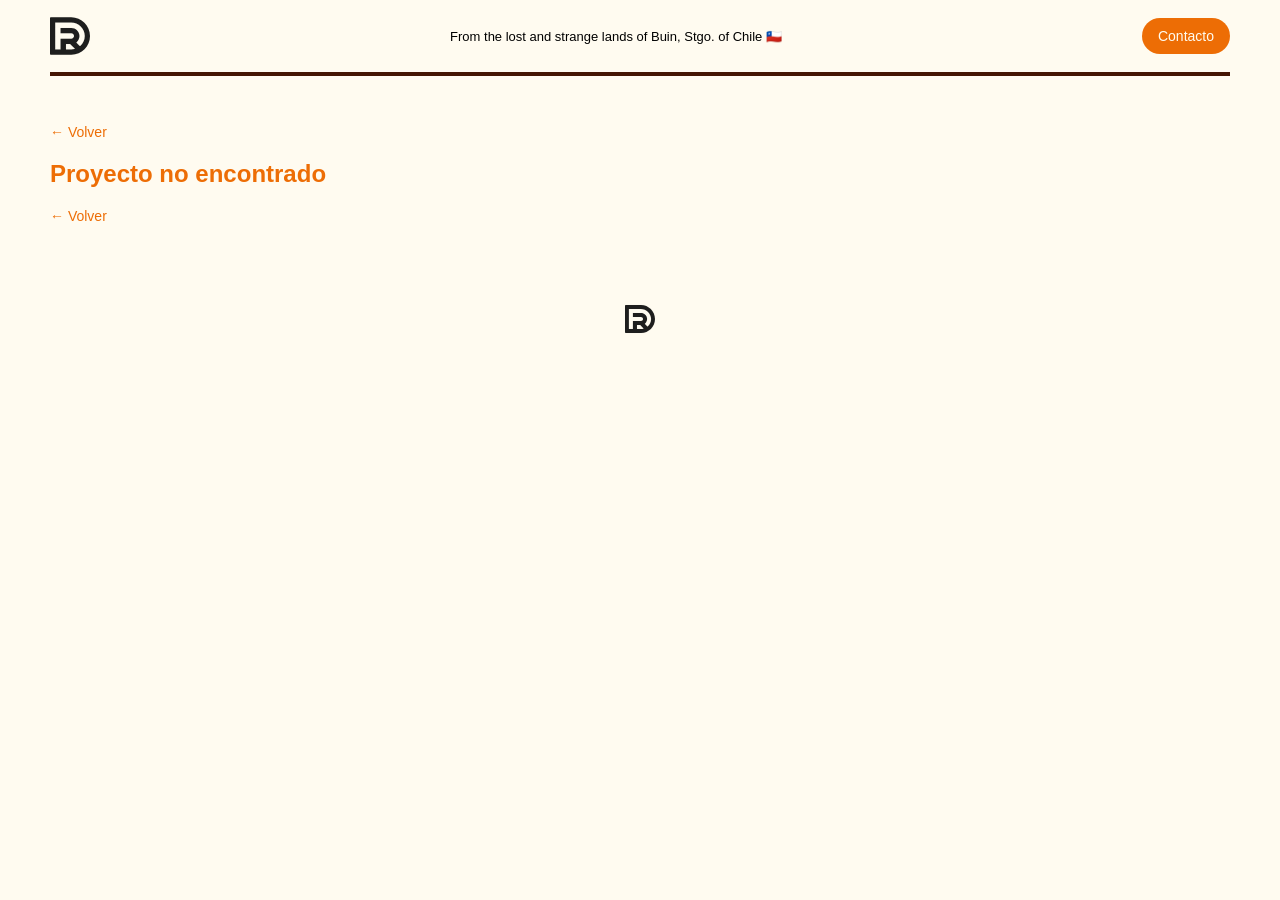
==== proyecto.html @ a49084d1 "Add files via upload" ====
<html lang="es">
<head>
  <meta charset="UTF-8" />
  <meta name="viewport" content="width=device-width, initial-scale=1.0" />
  <title>Proyecto</title>
<link rel="icon" type="fav.svg" href="img/fav.svg">

  <link rel="stylesheet" href="style.css" />
</head>

<body class="body-container">
  <!-- HEADER -->
  <header class="header container">
    <div class="header-inner">
      <a href="index.html">
    <img src="img/logo-frd.svg" alt="Logotipo FRD" width="40">
      </a>
      <p class="location">From the lost and strange lands of Buin, Stgo. of Chile 🇨🇱</p>
      <a href="https://wa.me/qr/6H3SVH5NXEW7H1"><button class="btn">Contacto</button></a>
    </div>
  </header>

<!-- DETALLE PROYETCO -->
  <section class="hero container">
    <div class="hero-left">
      <a href="index.html" class="back-btn">← Volver</a>
     <main id="detalle"></main>
     <a href="index.html" class="back-btn">← Volver</a>
    </div>
  </section>
 
  </div>

  <script src="detalle.js"></script>
  
    <!-- FOOTER -->
  <footer class="footer">
    <div class="container footer-inner">
      <img src="img/logo-frd.svg" alt="Logotipo FRD" width="30">
    </div>
  </footer>


  <!-- JS -->
  <script src="app.js"></script>
</body>
</html>
---- style.css ----
:root {
  --accent: #ed6d05;
  --text: #000;
  --muted: #fdde8a; 
  --line: #451603;
}

* {
    margin: 0;
    padding: 0;
    box-sizing: border-box;
    text-decoration: none;
}

a {
  color:var(--text);
}

body {
  font-family: "Helvetica Neue", Helvetica, Arial, sans-serif;
  background: #fffbf0;
}

.body-container {
  padding: 0 50px;
}

.header {
  padding: 16px 0;
  border-bottom: 4px solid var(--line);
}

.logo {
  font-weight: bold;
  font-size: 20px;
}

.header-inner {
  display: grid;
  grid-template-columns: auto 1fr auto;
  align-items: center;
  align-content: center;
}

.location {
  text-align: center;
  font-size: 13px;
  color: var(--text);
}

.container {
 max-width: 1240px;
 margin: auto;
 
}

img {
  max-width: 100%;
  height: auto;
}

.hero {
  display: grid;
  grid-template-columns: 1fr auto;
  align-items: center;
  padding: 28px 0 28px;
  align-items: end;
}

.hero h1 {
  color:var(--text);
  font-size: 3rem;
  margin: 0;
}

.hero h2 {
  color:var(--accent);
  
}

.hero p {
  margin-bottom: 16px;
  font-size: 18px;
  line-height: 1.7;
  font-weight: 500;
  color: var(--text);
}

.btn {
  color:#fffbf0;
  background: var(--accent);
  border: none;
  padding: 10px 16px;
  border-radius: 999px;
  font-size: 14px;
  cursor: pointer;
  align-self: flex-start;
}

.grid {
  display: grid;
  grid-template-columns: repeat(auto-fit, minmax(280px, 1fr));
  gap: 20px;
  padding: 28px 0 75px;
}

.card {
  overflow: hidden;
  cursor: pointer;
  transition: 0.3s ease;
}

.card img {
  width: 100%;
  aspect-ratio: 1 / 1;
  display: block;
  object-fit: cover;
}

.card h3 {
  padding: 18px 0 18px;
  border-bottom: 4px solid var(--line);
}

.card p {
  margin: 0;
  opacity: 0.6;
}

.card:hover {
  transform: scale(1.03);
}

.galeria {
  display: grid;
  justify-items: center;
  grid-template-columns: 1fr;
  gap: 20px;
  padding: 20px 0;
}

/* BIO */
.bio {
  display: grid;
  grid-template-columns: 1fr 1fr;
  gap: 20px;
  padding: 32px 0;
  border-top: 4px solid var(--line);
  border-bottom: 4px solid var(--line);
}

.bio p {
  font-size: 18px;
  line-height: 1.7;
  font-weight: 500;
  color: var(--text);
}

.bio strong {
  color: var(--accent);
}

/* FOOTER */
.footer {
  padding: 32px 0;
}

.footer-inner {
  text-align: center;
}

.back-btn {
  display: inline-block;
  margin: 20px 0;
  text-decoration: none;
  color: var(--accent);
  font-size: 14px;
}


/* ----------------------------- TABLET -----------------------------*/

@media (max-width: 1024px) {

  .body-container {
    padding: 0 15px;
  }
  .bio {
    grid-template-columns: 1fr;
  }

  .hero h1 {
    font-size: 3rem;
    margin: 0;
    padding: 18px 0px;
  }

    .hero h2 {
    margin: 0;
    padding: 0 0 18px;
  }

}

/* ----------------------------- MOBILE ----------------------------- */
@media (max-width: 640px) {

  .header-inner {
    grid-template-columns: 1fr;
    text-align: center;
    height: auto;
    gap: 8px;
    padding: 10px 0;
  }

  .hero {
    grid-template-columns: 1fr;
    gap: 20px;
    text-align: center;
  }

  .avatar {
    margin: 0 auto;
  }

  .hero p {
    text-align: left;
}

  .hero h1 {
    font-size: 32px;
    text-align: left;
  }

  .hero h2 {
    font-size: 18px;
  }

  .works {
    grid-template-columns: 1fr;
  }
  

}
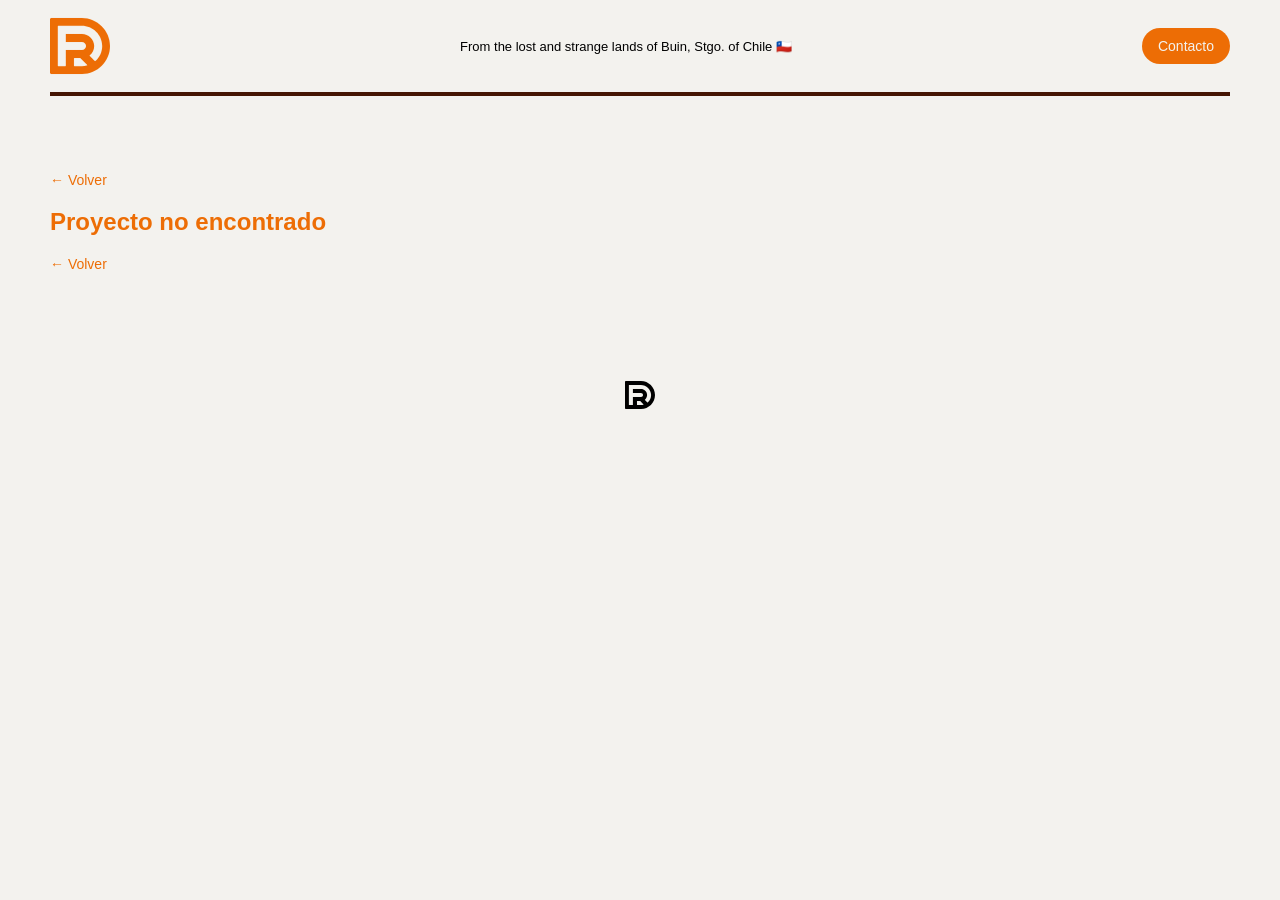
==== commit b15f19d0: "Update proyecto.html" ====
--- a/proyecto.html
+++ b/proyecto.html
@@ -10,10 +10,17 @@
 
 <body class="body-container">
   <!-- HEADER -->
-  <header class="header container">
+ <header class="header container">
     <div class="header-inner">
       <a href="index.html">
-    <img src="img/logo-frd.svg" alt="Logotipo FRD" width="40">
+        <div class="logo">
+  <svg xmlns="http://www.w3.org/2000/svg" viewBox="0 0 800 800" style="width:60px;">
+    <defs>
+      <style>.st0 { fill: currentColor; stroke: currentColor; stroke-miterlimit: 10; }</style>
+    </defs>
+    <path class="st0" d="M19.95,772.76h407.29c205.6,0,372.86-167.32,372.76-372.95-.1-204.92-171.06-372.57-375.98-372.57H19.95C8.93,27.24,0,36.17,0,47.19v705.62c0,11.02,8.93,19.95,19.95,19.95ZM491.47,661.31c-20.58,5.04-42.09,7.73-64.22,7.73h-102.04c-3.45,0-6.25-2.8-6.25-6.25v-95.12c0-3.45,2.8-6.25,6.25-6.25h77.17c1.66,0,3.25.66,4.42,1.83l87.57,87.57c3.43,3.43,1.82,9.33-2.89,10.49ZM103.73,137.21c0-3.45,2.8-6.24,6.25-6.24h314.29c148.17,0,272.2,121.22,272.01,269.38-.1,80.08-35.21,151.95-90.82,201.17-2.45,2.17-6.18,2.02-8.5-.3-13.01-13.01-53.32-53.32-67.42-67.42-2.6-2.6-2.38-6.85.46-9.19,36.74-30.32,59.85-76.57,58.73-128.19-1.9-86.85-76.81-157.85-163.69-157.85,0,0-213.69,0-213.69,0v107.61h214.69c30.16,0,55.58,24.68,55.01,54.84-.55,29.23-24.41,52.76-53.77,52.77,0,0-215.93,0-215.93,0v208.98c0,3.45-2.8,6.25-6.25,6.25h-95.12c-3.45,0-6.25-2.78-6.25-6.23V137.21Z"/>
+  </svg>
+</div>
       </a>
       <p class="location">From the lost and strange lands of Buin, Stgo. of Chile 🇨🇱</p>
       <a href="https://wa.me/qr/6H3SVH5NXEW7H1"><button class="btn">Contacto</button></a>
--- a/style.css
+++ b/style.css
@@ -18,7 +18,7 @@
 
 body {
   font-family: "Helvetica Neue", Helvetica, Arial, sans-serif;
-  background: #fffbf0;
+  background: #F3F2EE;
 }
 
 .body-container {
@@ -30,9 +30,8 @@
   border-bottom: 4px solid var(--line);
 }
 
-.logo {
-  font-weight: bold;
-  font-size: 20px;
+.logo svg {
+  color:var(--accent);
 }
 
 .header-inner {
@@ -67,13 +66,19 @@
   align-items: end;
 }
 
-.hero h1 {
+.hero-left {
+  align-items: center;
+  padding: 28px 0 28px;
+  align-items: end;
+}
+
+.hero-left h1 {
   color:var(--text);
   font-size: 3rem;
   margin: 0;
 }
 
-.hero h2 {
+.hero-left h2 {
   color:var(--accent);
   
 }
@@ -87,7 +92,7 @@
 }
 
 .btn {
-  color:#fffbf0;
+  color:#F3F2EE;
   background: var(--accent);
   border: none;
   padding: 10px 16px;
@@ -205,12 +210,30 @@
 /* ----------------------------- MOBILE ----------------------------- */
 @media (max-width: 640px) {
 
+ .location {
+    display: none;
+  }
+
+.hero-left {
+  text-align: center;
+  align-items: center;
+  padding: 28px 0 28px;
+  align-items: end;
+}
+
+.hero-left h1 {
+  color: var(--text);
+  font-size: 38px;
+  line-height: 1;
+  margin: 0 0 8px;
+}
+  
   .header-inner {
-    grid-template-columns: 1fr;
+    display: flex;
+    grid-template-columns: 1fr 1fr;
     text-align: center;
     height: auto;
-    gap: 8px;
-    padding: 10px 0;
+    justify-content: space-between;
   }
 
   .hero {
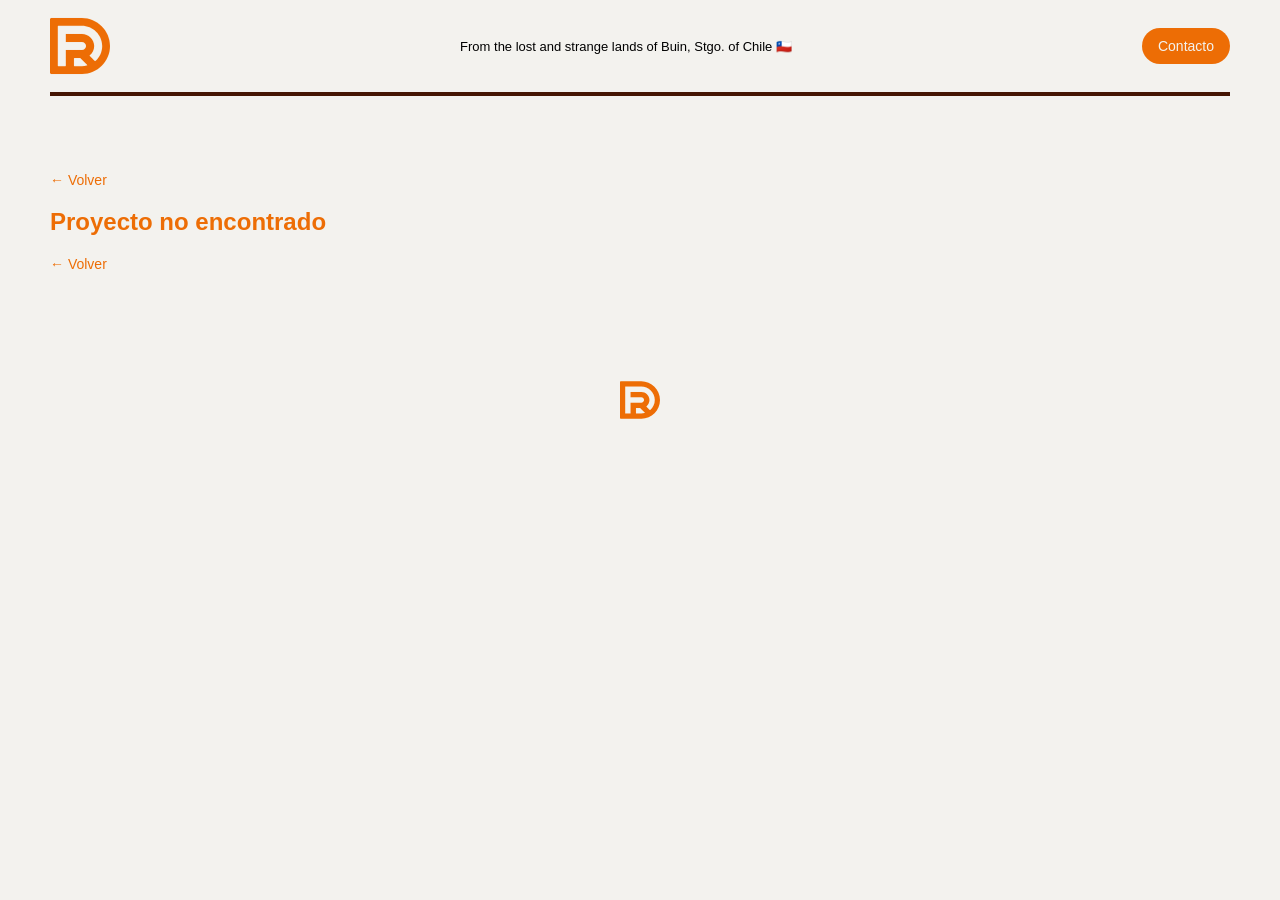
==== commit b3a07b2e: "Update proyecto.html" ====
--- a/proyecto.html
+++ b/proyecto.html
@@ -40,12 +40,20 @@
 
   <script src="detalle.js"></script>
   
-    <!-- FOOTER -->
+<!-- FOOTER -->
   <footer class="footer">
     <div class="container footer-inner">
-      <img src="img/logo-frd.svg" alt="Logotipo FRD" width="30">
+       <div class="logo">
+      <svg xmlns="http://www.w3.org/2000/svg" viewBox="0 0 800 800" style="width:40px;">
+  <defs>
+    <style>.st0 { fill: currentColor; stroke: currentColor; stroke-miterlimit: 10; }</style>
+  </defs>
+  <path class="st0" d="M19.95,772.76h407.29c205.6,0,372.86-167.32,372.76-372.95-.1-204.92-171.06-372.57-375.98-372.57H19.95C8.93,27.24,0,36.17,0,47.19v705.62c0,11.02,8.93,19.95,19.95,19.95ZM491.47,661.31c-20.58,5.04-42.09,7.73-64.22,7.73h-102.04c-3.45,0-6.25-2.8-6.25-6.25v-95.12c0-3.45,2.8-6.25,6.25-6.25h77.17c1.66,0,3.25.66,4.42,1.83l87.57,87.57c3.43,3.43,1.82,9.33-2.89,10.49ZM103.73,137.21c0-3.45,2.8-6.24,6.25-6.24h314.29c148.17,0,272.2,121.22,272.01,269.38-.1,80.08-35.21,151.95-90.82,201.17-2.45,2.17-6.18,2.02-8.5-.3-13.01-13.01-53.32-53.32-67.42-67.42-2.6-2.6-2.38-6.85.46-9.19,36.74-30.32,59.85-76.57,58.73-128.19-1.9-86.85-76.81-157.85-163.69-157.85,0,0-213.69,0-213.69,0v107.61h214.69c30.16,0,55.58,24.68,55.01,54.84-.55,29.23-24.41,52.76-53.77,52.77,0,0-215.93,0-215.93,0v208.98c0,3.45-2.8,6.25-6.25,6.25h-95.12c-3.45,0-6.25-2.78-6.25-6.23V137.21Z"/>
+</svg>
+       </div>
     </div>
   </footer>
+
 
 
   <!-- JS -->
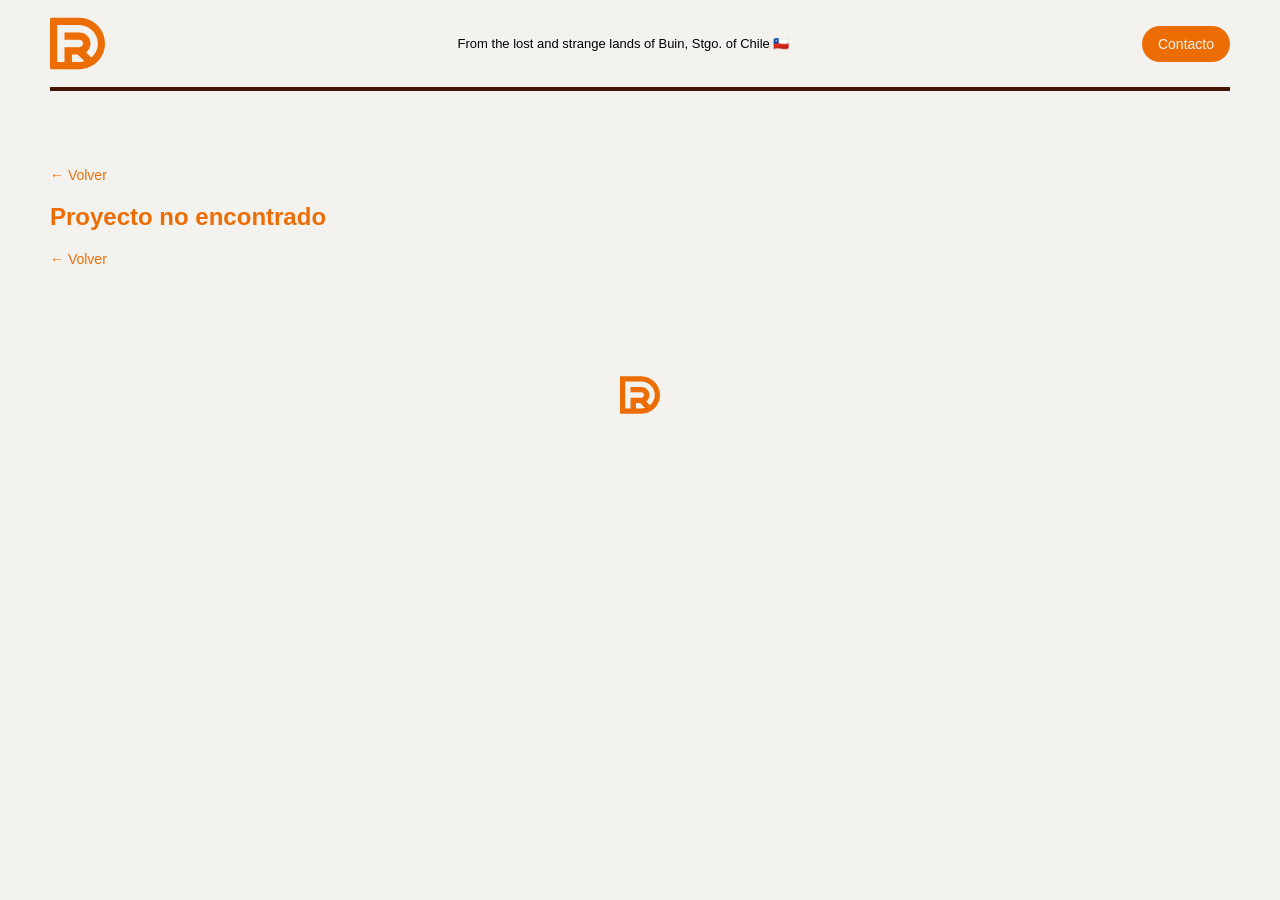
==== commit eeedc165: "Update proyecto.html" ====
--- a/proyecto.html
+++ b/proyecto.html
@@ -14,7 +14,7 @@
     <div class="header-inner">
       <a href="index.html">
         <div class="logo">
-  <svg xmlns="http://www.w3.org/2000/svg" viewBox="0 0 800 800" style="width:60px;">
+  <svg xmlns="http://www.w3.org/2000/svg" viewBox="0 0 800 800" style="width:55px;">
     <defs>
       <style>.st0 { fill: currentColor; stroke: currentColor; stroke-miterlimit: 10; }</style>
     </defs>
@@ -41,10 +41,10 @@
   <script src="detalle.js"></script>
   
 <!-- FOOTER -->
-  <footer class="footer">
+   <footer class="footer">
     <div class="container footer-inner">
        <div class="logo">
-      <svg xmlns="http://www.w3.org/2000/svg" viewBox="0 0 800 800" style="width:40px;">
+      <svg xmlns="http://www.w3.org/2000/svg" viewBox="0 0 800 800" style="width: 40px;">
   <defs>
     <style>.st0 { fill: currentColor; stroke: currentColor; stroke-miterlimit: 10; }</style>
   </defs>
@@ -54,8 +54,6 @@
     </div>
   </footer>
 
-
-
   <!-- JS -->
   <script src="app.js"></script>
 </body>
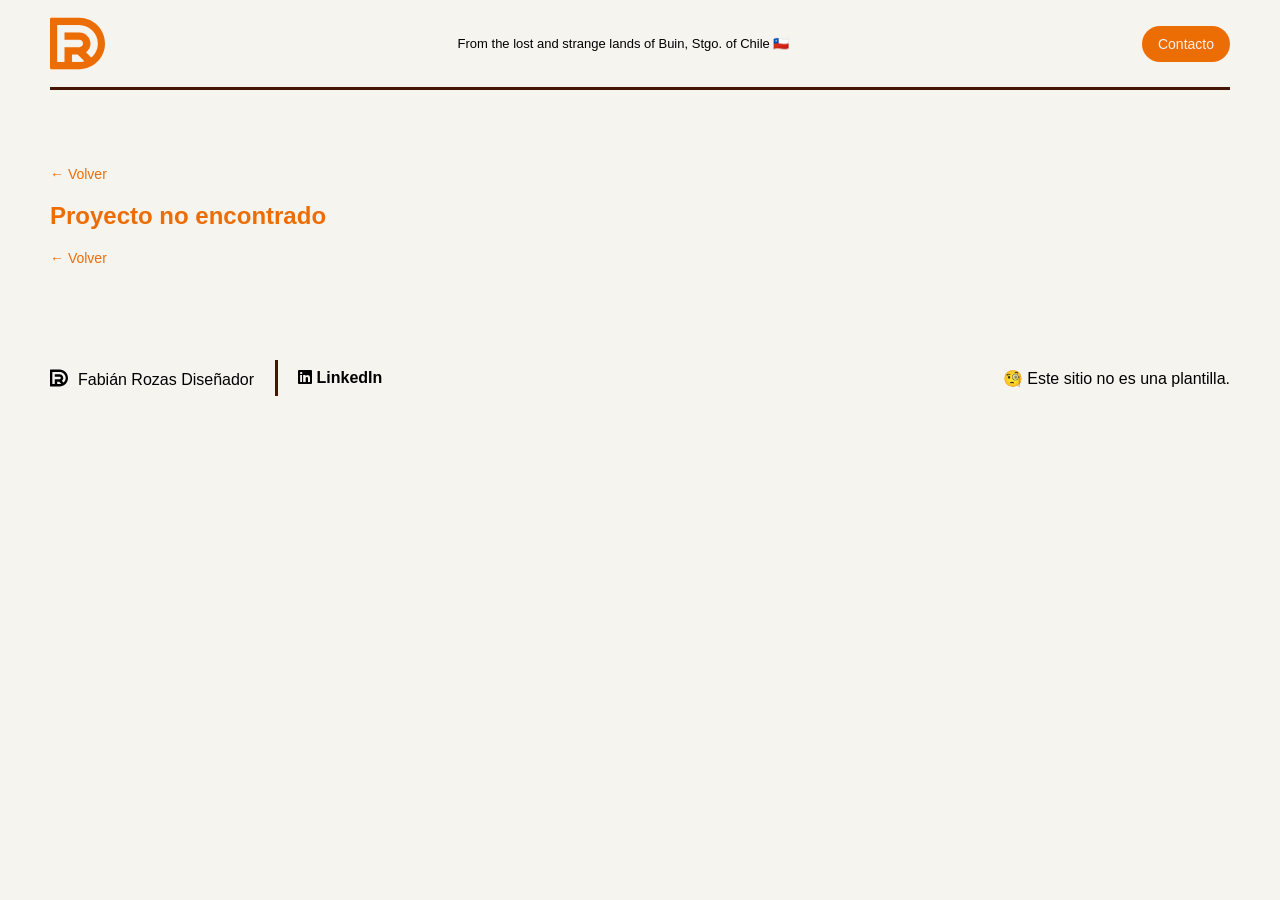
==== commit e5c93369: "Add files via upload Reemplazo de card para hover sobre card, y footer nuevo en proyecto" ====
--- a/proyecto.html
+++ b/proyecto.html
@@ -2,9 +2,9 @@
 <head>
   <meta charset="UTF-8" />
   <meta name="viewport" content="width=device-width, initial-scale=1.0" />
-  <title>Proyecto</title>
+  <title>Fabián Rozas - Diseñador</title>
 <link rel="icon" type="fav.svg" href="img/fav.svg">
-
+<link rel="stylesheet" href="https://cdnjs.cloudflare.com/ajax/libs/font-awesome/6.5.0/css/all.min.css">
   <link rel="stylesheet" href="style.css" />
 </head>
 
@@ -41,18 +41,23 @@
   <script src="detalle.js"></script>
   
 <!-- FOOTER -->
-   <footer class="footer">
-    <div class="container footer-inner">
-       <div class="logo">
-      <svg xmlns="http://www.w3.org/2000/svg" viewBox="0 0 800 800" style="width: 40px;">
-  <defs>
-    <style>.st0 { fill: currentColor; stroke: currentColor; stroke-miterlimit: 10; }</style>
-  </defs>
-  <path class="st0" d="M19.95,772.76h407.29c205.6,0,372.86-167.32,372.76-372.95-.1-204.92-171.06-372.57-375.98-372.57H19.95C8.93,27.24,0,36.17,0,47.19v705.62c0,11.02,8.93,19.95,19.95,19.95ZM491.47,661.31c-20.58,5.04-42.09,7.73-64.22,7.73h-102.04c-3.45,0-6.25-2.8-6.25-6.25v-95.12c0-3.45,2.8-6.25,6.25-6.25h77.17c1.66,0,3.25.66,4.42,1.83l87.57,87.57c3.43,3.43,1.82,9.33-2.89,10.49ZM103.73,137.21c0-3.45,2.8-6.24,6.25-6.24h314.29c148.17,0,272.2,121.22,272.01,269.38-.1,80.08-35.21,151.95-90.82,201.17-2.45,2.17-6.18,2.02-8.5-.3-13.01-13.01-53.32-53.32-67.42-67.42-2.6-2.6-2.38-6.85.46-9.19,36.74-30.32,59.85-76.57,58.73-128.19-1.9-86.85-76.81-157.85-163.69-157.85,0,0-213.69,0-213.69,0v107.61h214.69c30.16,0,55.58,24.68,55.01,54.84-.55,29.23-24.41,52.76-53.77,52.77,0,0-215.93,0-215.93,0v208.98c0,3.45-2.8,6.25-6.25,6.25h-95.12c-3.45,0-6.25-2.78-6.25-6.23V137.21Z"/>
-</svg>
-       </div>
-    </div>
-  </footer>
+<footer class="footer container">
+  <div class="footer-left">
+    <div class="logo-footer"><img src="img/logo-frd.svg" alt="Logotipo FRD"></div>
+    <span class="name">Fabián Rozas Diseñador</span>
+  </div>
+
+  <div class="divider"></div>
+
+  <div class="footer-center"><strong>
+  <a href="https://www.linkedin.com/in/fabianrozas/" target="_blank">
+    <i class="fa-brands fa-linkedin"></i> LinkedIn</a></strong>
+  </div>
+
+  <div class="footer-right">
+    <span>🧐 Este sitio no es una plantilla.</span>
+  </div>
+</footer>
 
   <!-- JS -->
   <script src="app.js"></script>
--- a/style.css
+++ b/style.css
@@ -1,8 +1,10 @@
 :root {
+  --bg: #F5F4EF;
   --accent: #ed6d05;
   --text: #000;
   --muted: #fdde8a; 
-  --line: #451603;
+  --line: 3px solid #451603;
+  
 }
 
 * {
@@ -18,7 +20,7 @@
 
 body {
   font-family: "Helvetica Neue", Helvetica, Arial, sans-serif;
-  background: #F3F2EE;
+  background-color:var(--bg);
 }
 
 .body-container {
@@ -27,7 +29,7 @@
 
 .header {
   padding: 16px 0;
-  border-bottom: 4px solid var(--line);
+  border-bottom: var(--line);
 }
 
 .logo svg {
@@ -113,27 +115,66 @@
   overflow: hidden;
   cursor: pointer;
   transition: 0.3s ease;
+  position: relative;
+}
+
+.card-img-wrapper {
+  position: relative;
+  overflow: hidden;
+  aspect-ratio: 1 / 1;
 }
 
 .card img {
   width: 100%;
-  aspect-ratio: 1 / 1;
+  height: 100%;
   display: block;
   object-fit: cover;
-}
-
-.card h3 {
-  padding: 18px 0 18px;
-  border-bottom: 4px solid var(--line);
-}
-
-.card p {
+  transition: transform 0.4s ease;
+}
+
+.card-overlay {
+  position: absolute;
+  inset: 0;
+  background-color: var(--accent);
+  display: flex;
+  flex-direction: column;
+  justify-content: flex-end;
+  padding: 24px 20px;
+  opacity: 0;
+  transition: opacity 0.35s ease;
+}
+
+.card-overlay h3 {
+  color: #fff;
+  font-size: 1.2rem;
+  margin: 0 0 6px;
+  line-height: 1.2;
+}
+
+.card-overlay p {
+  color: rgba(255, 255, 255, 0.85);
+  font-size: 13px;
   margin: 0;
-  opacity: 0.6;
-}
-
-.card:hover {
-  transform: scale(1.03);
+  font-weight: 500;
+  text-transform: uppercase;
+  letter-spacing: 0.05em;
+  display: -webkit-box;
+  -webkit-line-clamp: 2;
+  -webkit-box-orient: vertical;
+  overflow: hidden;
+}
+
+.card:hover .card-overlay {
+  opacity: 1;
+}
+
+.card:hover .card img {
+  transform: scale(1.04);
+}
+
+.card-title {
+  padding: 14px 0 18px;
+  font-size: 1rem;
 }
 
 .galeria {
@@ -150,8 +191,8 @@
   grid-template-columns: 1fr 1fr;
   gap: 20px;
   padding: 32px 0;
-  border-top: 4px solid var(--line);
-  border-bottom: 4px solid var(--line);
+  border-top: var(--line);
+  border-bottom: var(--line);
 }
 
 .bio p {
@@ -167,11 +208,49 @@
 
 /* FOOTER */
 .footer {
-  padding: 32px 0;
-}
-
-.footer-inner {
-  text-align: center;
+  color: var(--text);
+  display: flex;
+  align-items: center;
+  justify-content: space-between;
+  padding: 18px 0;
+  font-size: 16px;
+  font-weight: 500;
+}
+
+/* LEFT */
+.footer-left {
+  display: flex;
+  align-items: flex-end;
+  gap: 10px;
+}
+
+.logo-footer {
+  width: 18px;
+  height: 21px;
+  display: flex;
+  align-items: center;
+  justify-content: center;
+  font-weight: bold;
+}
+
+/* DIVIDER */
+.divider {
+  width: 4px;
+  height: 36px;
+  border-right: var(--line);
+  margin: 0 20px;
+}
+
+/* CENTER */
+.footer-center {
+  display: flex;
+  align-items: center;
+}
+
+/* RIGHT */
+.footer-right {
+  margin-left: auto;
+  text-align: right;
 }
 
 .back-btn {
@@ -182,6 +261,14 @@
   font-size: 14px;
 }
 
+.back-btn {
+  display: inline-block;
+  margin: 20px 0;
+  text-decoration: none;
+  color: var(--accent);
+  font-size: 14px;
+}
+
 
 /* ----------------------------- TABLET -----------------------------*/
 
@@ -212,6 +299,10 @@
 
  .location {
     display: none;
+  }
+  
+ .name {
+  display: none;
   }
 
 .hero-left {
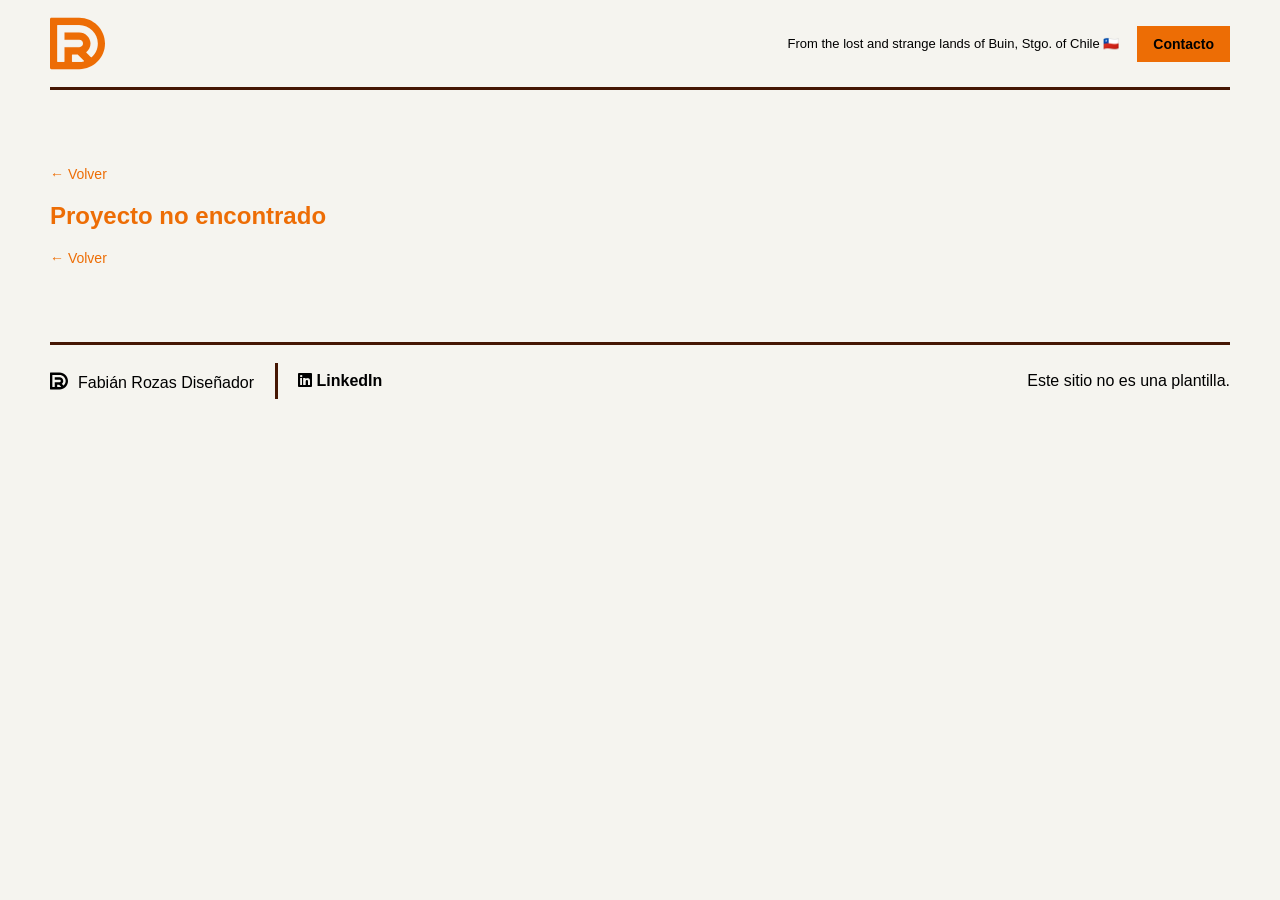
==== commit 2d881b9a: "Remove emoji from footer text" ====
--- a/proyecto.html
+++ b/proyecto.html
@@ -55,7 +55,7 @@
   </div>
 
   <div class="footer-right">
-    <span>🧐 Este sitio no es una plantilla.</span>
+    <span>Este sitio no es una plantilla.</span>
   </div>
 </footer>
 
--- a/style.css
+++ b/style.css
@@ -4,6 +4,7 @@
   --text: #000;
   --muted: #fdde8a; 
   --line: 3px solid #451603;
+  --padding-box: 0px 0px 64px 0px;
   
 }
 
@@ -18,6 +19,11 @@
   color:var(--text);
 }
 
+h4 {
+  padding: 40px 0 18px 0;
+  text-transform: uppercase;
+}
+
 body {
   font-family: "Helvetica Neue", Helvetica, Arial, sans-serif;
   background-color:var(--bg);
@@ -44,7 +50,8 @@
 }
 
 .location {
-  text-align: center;
+  text-align: right;
+  padding: 0 18;
   font-size: 13px;
   color: var(--text);
 }
@@ -94,21 +101,22 @@
 }
 
 .btn {
-  color:#F3F2EE;
+  color: black;
   background: var(--accent);
   border: none;
   padding: 10px 16px;
-  border-radius: 999px;
+  font-weight: 900;
   font-size: 14px;
   cursor: pointer;
   align-self: flex-start;
 }
-
+  
 .grid {
   display: grid;
   grid-template-columns: repeat(auto-fit, minmax(280px, 1fr));
   gap: 20px;
-  padding: 28px 0 75px;
+  padding: var(--padding-box);
+  border-bottom: var(--line);
 }
 
 .card {
@@ -145,14 +153,14 @@
 }
 
 .card-overlay h3 {
-  color: #fff;
+  color: var(--text);
   font-size: 1.2rem;
   margin: 0 0 6px;
   line-height: 1.2;
 }
 
 .card-overlay p {
-  color: rgba(255, 255, 255, 0.85);
+  color: var(--text);
   font-size: 13px;
   margin: 0;
   font-weight: 500;
@@ -190,9 +198,7 @@
   display: grid;
   grid-template-columns: 1fr 1fr;
   gap: 20px;
-  padding: 32px 0;
-  border-top: var(--line);
-  border-bottom: var(--line);
+  padding: var(--padding-box);
 }
 
 .bio p {
@@ -208,6 +214,7 @@
 
 /* FOOTER */
 .footer {
+  border-top: var(--line);
   color: var(--text);
   display: flex;
   align-items: center;
